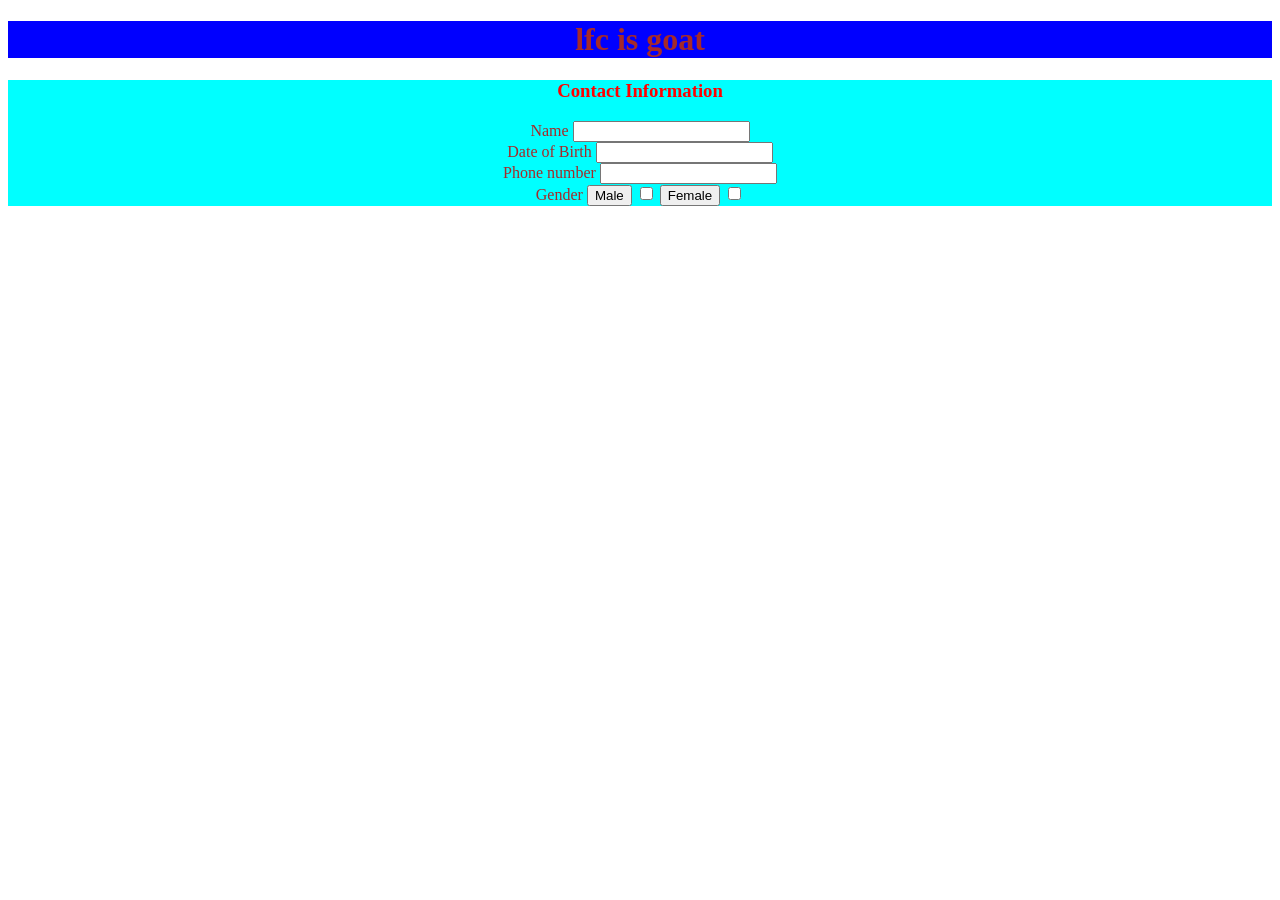
==== div.html @ bacb9467 "first commit" ====
<!DOCTYPE html>
  <html lang="en">
  <head>
    <meta charset="UTF-8">
    <meta name="viewport" content="width=device-width, initial-scale=1.0">
    <title>Document</title>
    <link rel="stylesheet" href="div.css">

  </head>
  <body>
    <div id="myHeader">
        <h1>lfc is goat</h1>
      

    </div>

    <div>
      <h3>Contact Information</h3>

      <form action="submit">
        <label for="name">Name</label>
        <input type="text"><br>
        <label for="date of birth">Date of Birth</label>
        <input type="text"><br>
        <label for="phone number">Phone number</label>
        <input type="text"><br>
        <label for="gender">Gender</label>
        <input type="button" value="Male">
        <input type="checkbox" name="Male" id="Male">
        <input type="button" value="Female">
        <input type="checkbox" name="Female" id="Female">

      </form>

    </div>
        
          
      <!-- <h3>Contact Information</h3>

       <form action="submit">
        
        <label for="name">Name </label>
        <input type="text"><br>
        <label for="date of birth">Date of birth</label>
        <input type="text" name="name" id="name"><br>
        <label for="phone Number">Phone Number</label>
        <input type="text"><br>
        <label for="gender">gender</label>
        <input type="button" value="Male ">
        <input type="checkbox" name="Male" id="Male">
        <input type="button" value="Female">
        <input type="checkbox" name="Female" id="Female">
        
       </form>  -->
  </body>
  </html>
---- div.css ----
#myHeader {
     color: brown;
background-color: blue;
}

h3 { color: red
    
}
div { 

    text-align: center;
    color: brown;
    background-color: aqua;
    

}
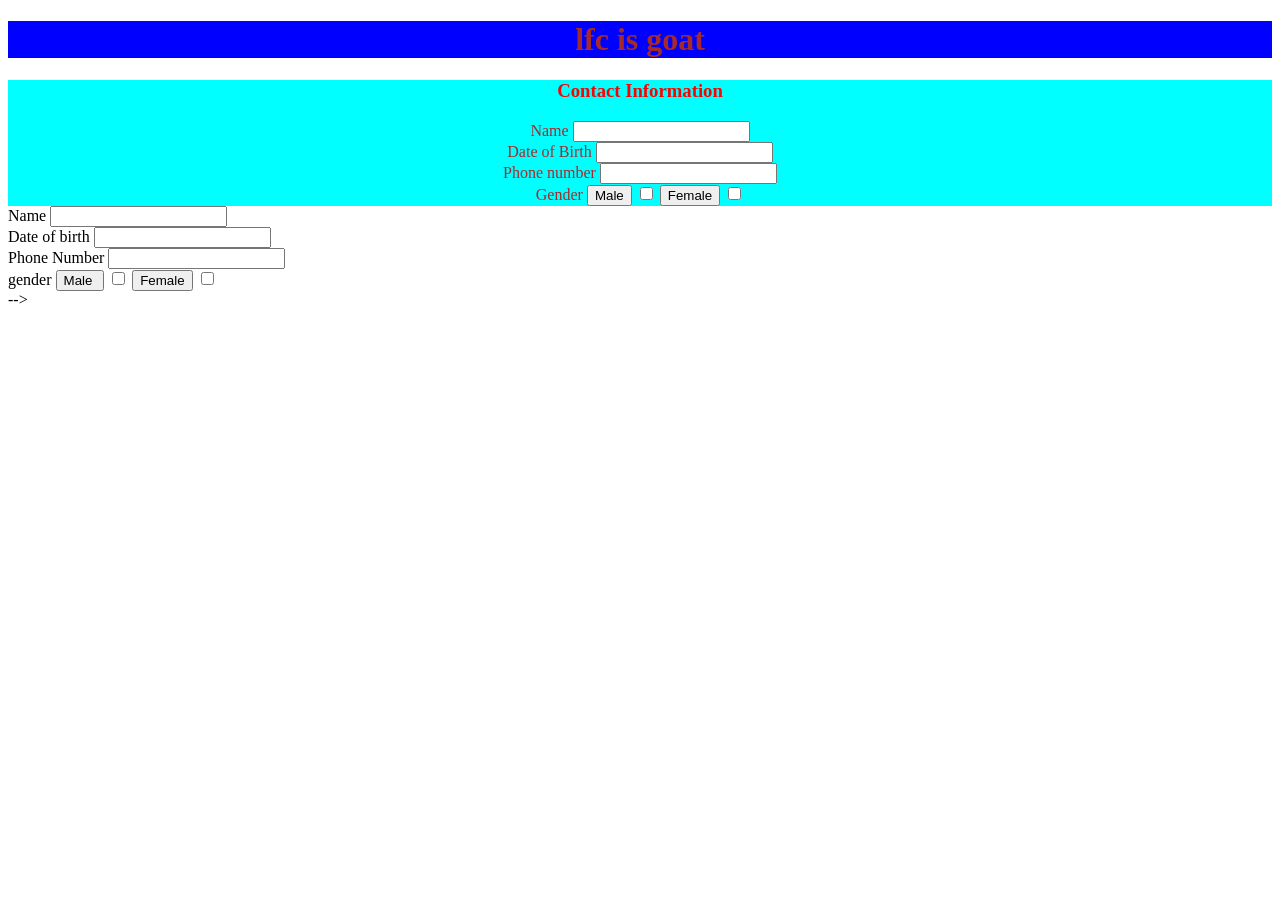
==== commit 940fc5d4: "first commit" ====
--- a/div.html
+++ b/div.html
@@ -28,14 +28,14 @@
         <input type="button" value="Male">
         <input type="checkbox" name="Male" id="Male">
         <input type="button" value="Female">
-        <input type="checkbox" name="Female" id="Female">
+        <input type="checkbox" name="Female" id="female">
 
       </form>
 
     </div>
         
           
-      <!-- <h3>Contact Information</h3>
+      <!-- <!-- <h3>Contact Information</h3> -->
 
        <form action="submit">
         
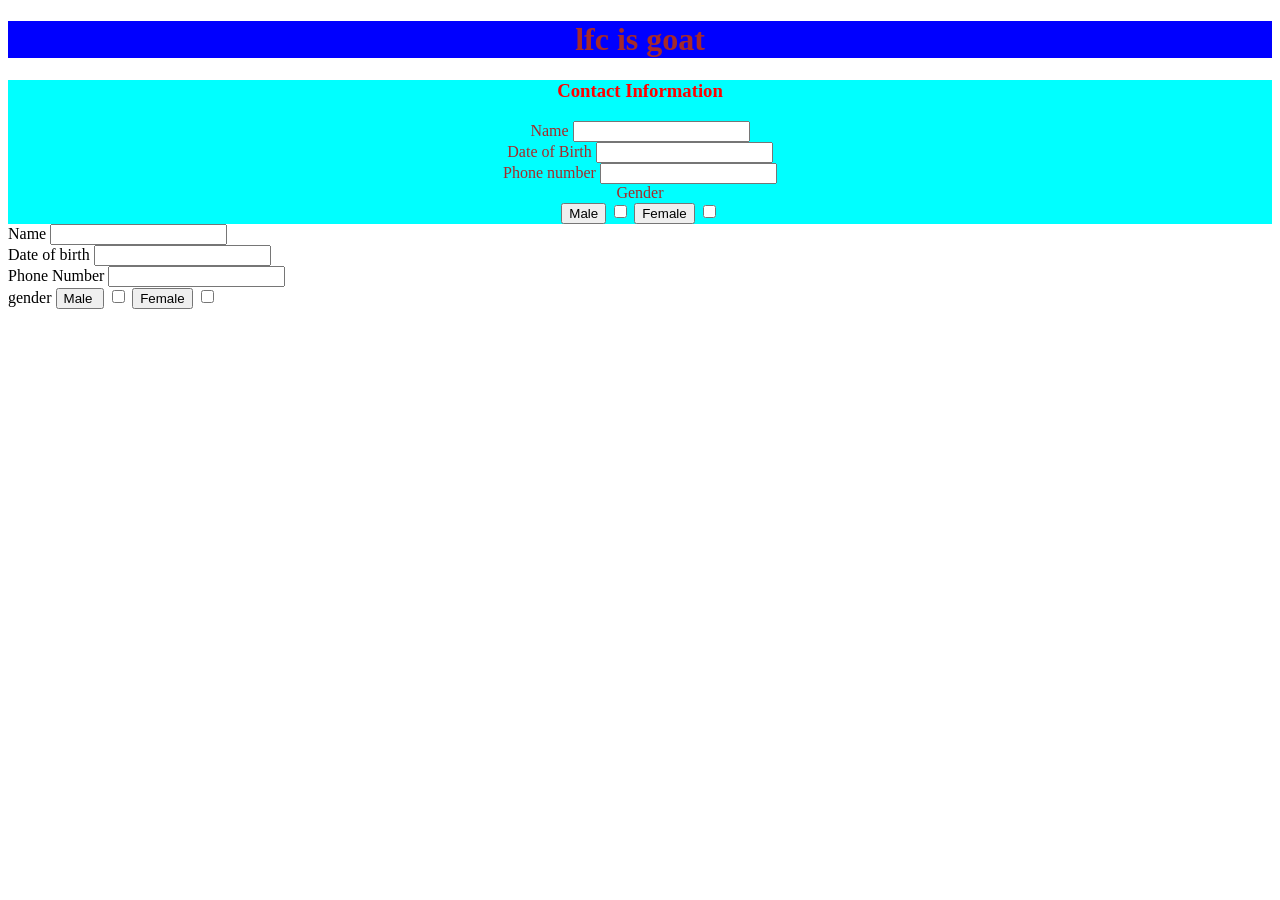
==== commit 44588ca9: "added new document" ====
--- a/div.html
+++ b/div.html
@@ -1,23 +1,28 @@
-  <!DOCTYPE html>
-  <html lang="en">
-  <head>
-    <meta charset="UTF-8">
-    <meta name="viewport" content="width=device-width, initial-scale=1.0">
-    <title>Document</title>
-    <link rel="stylesheet" href="div.css">
+<!DOCTYPE html>
+<html lang="en">
 
-  </head>
-  <body>
-    <div id="myHeader">
-        <h1>lfc is goat</h1>
-      
+<head>
+  <meta charset="UTF-8">
+  <meta name="viewport" content="width=device-width, initial-scale=1.0">
+  <title>Document</title>
+  <link rel="stylesheet" href="div.css">
 
-    </div>
+</head>
 
-    <div>
-      <h3>Contact Information</h3>
+<body>
+  <div id="myHeader">
+    <h1>lfc is goat</h1>
 
-      <form action="submit">
+
+  </div>
+
+  <div>
+    <h3>Contact Information</h3>
+
+    <form action="submit">
+
+      <div>
+
         <label for="name">Name</label>
         <input type="text"><br>
         <label for="date of birth">Date of Birth</label>
@@ -25,32 +30,40 @@
         <label for="phone number">Phone number</label>
         <input type="text"><br>
         <label for="gender">Gender</label>
+
+      </div>
+
+      <div>
+
         <input type="button" value="Male">
         <input type="checkbox" name="Male" id="Male">
         <input type="button" value="Female">
         <input type="checkbox" name="Female" id="female">
 
-      </form>
+      </div>
 
-    </div>
-        
-          
-      <!-- <!-- <h3>Contact Information</h3> -->
+    </form>
 
-       <form action="submit">
-        
-        <label for="name">Name </label>
-        <input type="text"><br>
-        <label for="date of birth">Date of birth</label>
-        <input type="text" name="name" id="name"><br>
-        <label for="phone Number">Phone Number</label>
-        <input type="text"><br>
-        <label for="gender">gender</label>
-        <input type="button" value="Male ">
-        <input type="checkbox" name="Male" id="Male">
-        <input type="button" value="Female">
-        <input type="checkbox" name="Female" id="Female">
-        
-       </form>  -->
-  </body>
-  </html>+  </div>
+
+
+  <!-- <h3>Contact Information</h3> -->
+
+  <form action="submit">
+
+    <label for="name">Name </label>
+    <input type="text"><br>
+    <label for="date of birth">Date of birth</label>
+    <input type="text" name="name" id="name"><br>
+    <label for="phone Number">Phone Number</label>
+    <input type="text"><br>
+    <label for="gender">gender</label>
+    <input type="button" value="Male ">
+    <input type="checkbox" name="Male" id="Male">
+    <input type="button" value="Female">
+    <input type="checkbox" name="Female" id="Female">
+
+  </form>
+</body>
+
+</html>
